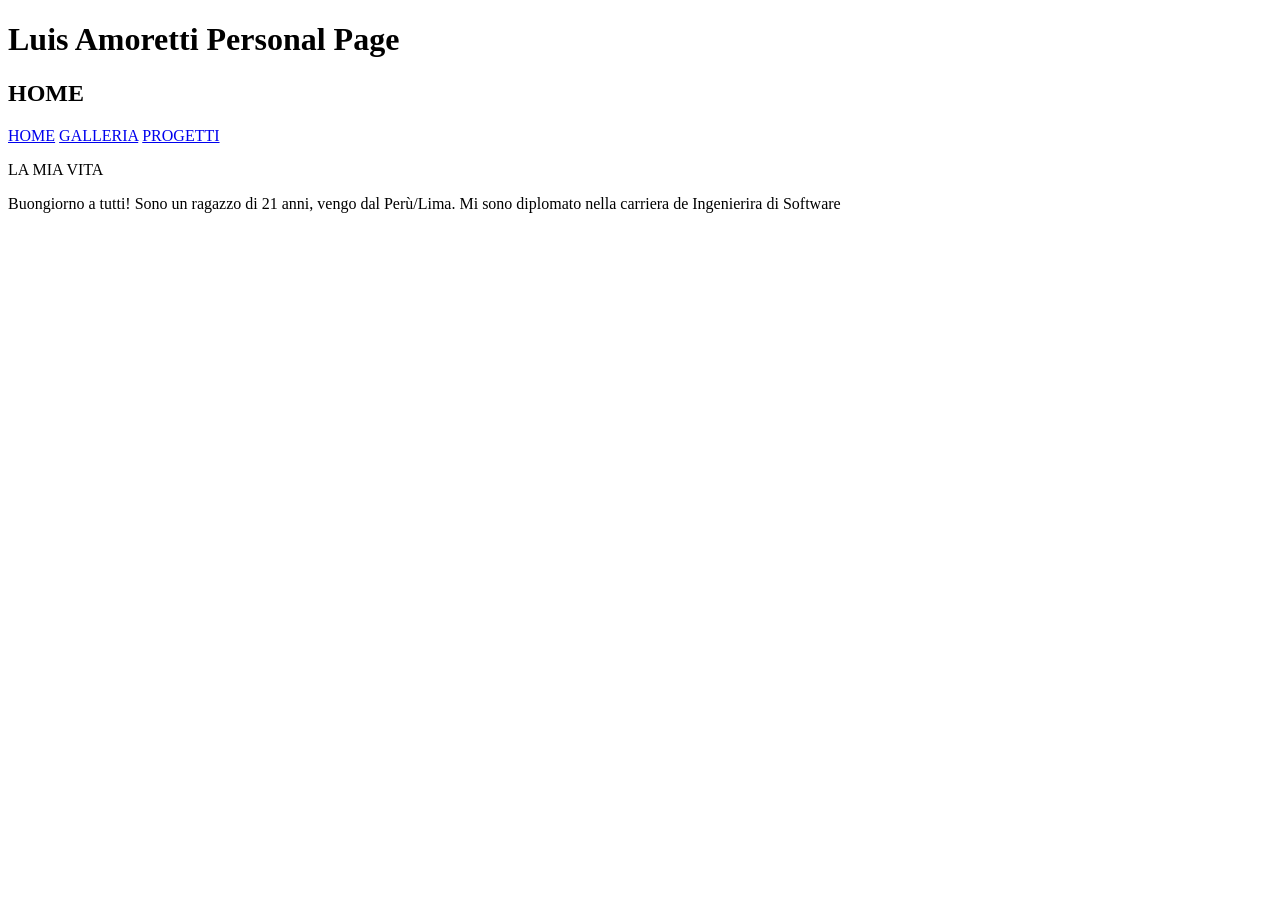
==== index.html @ 55b77b0e "struttura del sito" ====
<!DOCTYPE html>
<html lang="en">
<head>
    <meta charset="UTF-8">
    <meta name="viewport" content="width=device-width, initial-scale=1.0">
    <title>PERSONAL PAGE</title>
</head>
<body>
    <header>
        <h1>Luis Amoretti Personal Page</h1>
        <h2>HOME</h2>
        <nav>
            <a href="./index.html">HOME</a>
            <a href="./gallery.html">GALLERIA</a>
            <a href="./projects.html">PROGETTI</a>
        </nav>
    </header>
    <main>
        <p>LA MIA VITA</p>
        <p>
            Buongiorno a tutti! Sono un ragazzo di 21 anni, vengo dal Perù/Lima. 
            Mi sono diplomato nella carriera de Ingenierira di Software
        </p>
    </main>
    <footer>

    </footer>
</body>
</html>
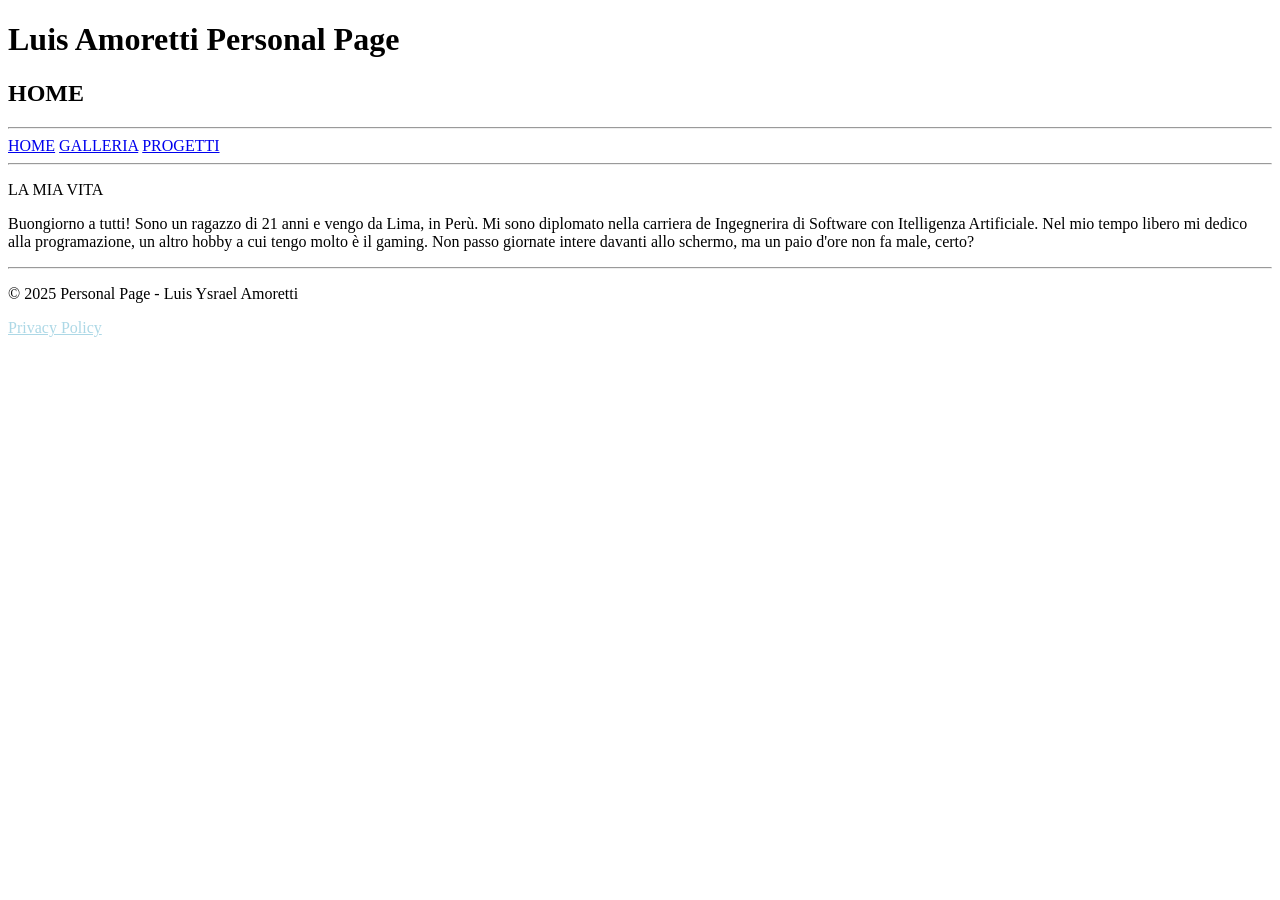
==== commit e4b55e3f: "modifica del file index" ====
--- a/index.html
+++ b/index.html
@@ -9,21 +9,27 @@
     <header>
         <h1>Luis Amoretti Personal Page</h1>
         <h2>HOME</h2>
-        <nav>
+        <hr>
+        <nav;>
             <a href="./index.html">HOME</a>
             <a href="./gallery.html">GALLERIA</a>
             <a href="./projects.html">PROGETTI</a>
         </nav>
     </header>
+    <hr>
     <main>
         <p>LA MIA VITA</p>
         <p>
-            Buongiorno a tutti! Sono un ragazzo di 21 anni, vengo dal Perù/Lima. 
-            Mi sono diplomato nella carriera de Ingenierira di Software
+            Buongiorno a tutti! Sono un ragazzo di 21 anni e vengo da Lima, in Perù. 
+            Mi sono diplomato nella carriera de Ingegnerira di Software con Itelligenza Artificiale.
+            Nel mio tempo libero mi dedico alla programazione, un altro hobby a cui tengo molto è il gaming.
+            Non passo giornate intere davanti allo schermo, ma un paio d'ore non fa male, certo?
         </p>
     </main>
+    <hr>
     <footer>
-
+        <p>&copy; 2025 Personal Page - Luis Ysrael Amoretti</p>
+        <p><a href="#" style="color: lightblue;">Privacy Policy</a></p>
     </footer>
 </body>
 </html>
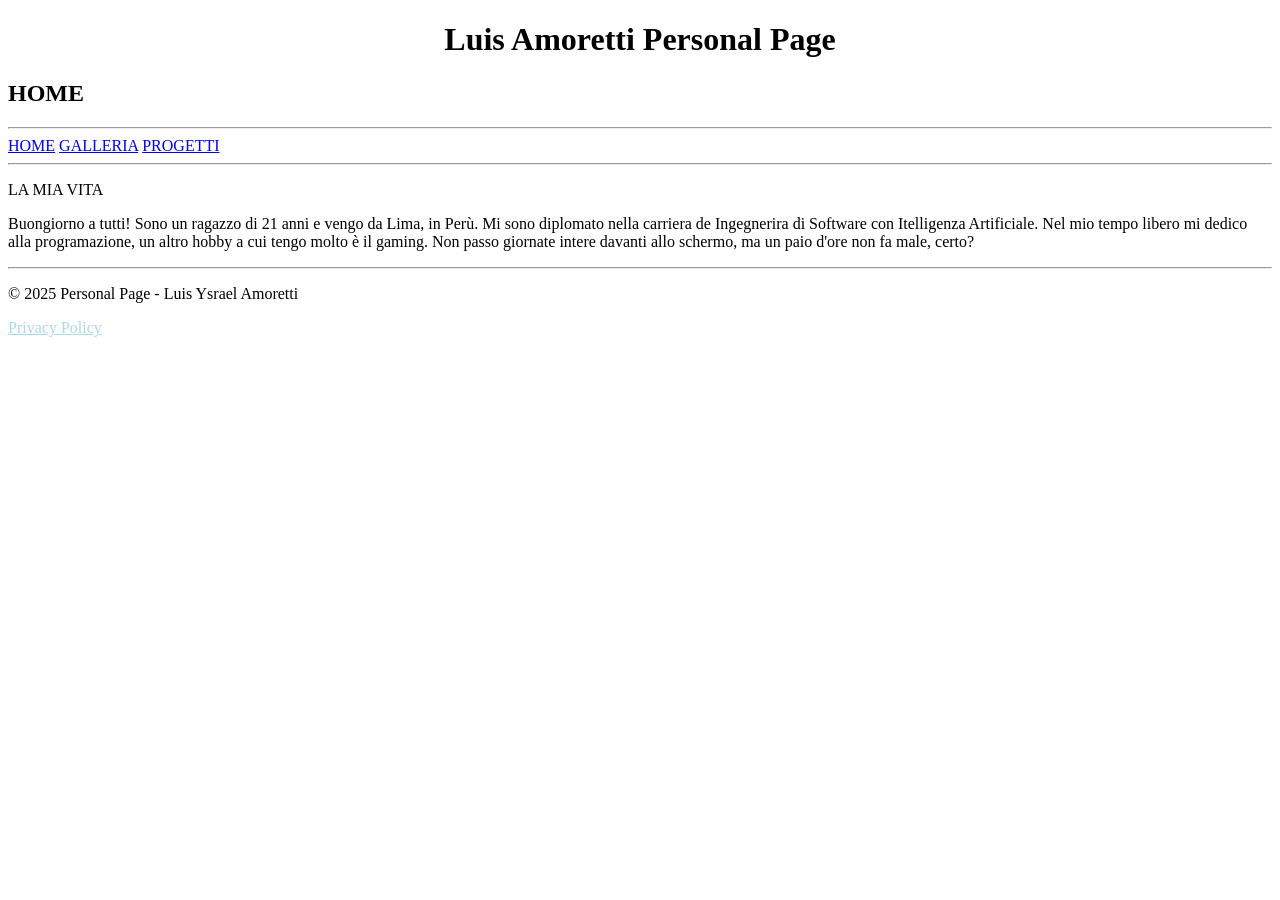
==== commit 4ea7bcac: "aggiunto styles" ====
--- a/index.html
+++ b/index.html
@@ -4,17 +4,20 @@
     <meta charset="UTF-8">
     <meta name="viewport" content="width=device-width, initial-scale=1.0">
     <title>PERSONAL PAGE</title>
+        <link rel="stylesheet" href="styles.css">
 </head>
 <body>
     <header>
         <h1>Luis Amoretti Personal Page</h1>
         <h2>HOME</h2>
         <hr>
-        <nav;>
-            <a href="./index.html">HOME</a>
-            <a href="./gallery.html">GALLERIA</a>
-            <a href="./projects.html">PROGETTI</a>
-        </nav>
+        <table>
+            <nav>
+                <a href="./index.html">HOME</a>
+                <a href="./gallery.html">GALLERIA</a>
+                <a href="./projects.html">PROGETTI</a>
+            </nav>
+        </table>
     </header>
     <hr>
     <main>
--- a/styles.css
+++ b/styles.css
@@ -0,0 +1,8 @@
+h1 {
+    text-align: center;
+    
+}
+
+table{
+    background-color: blue;
+}
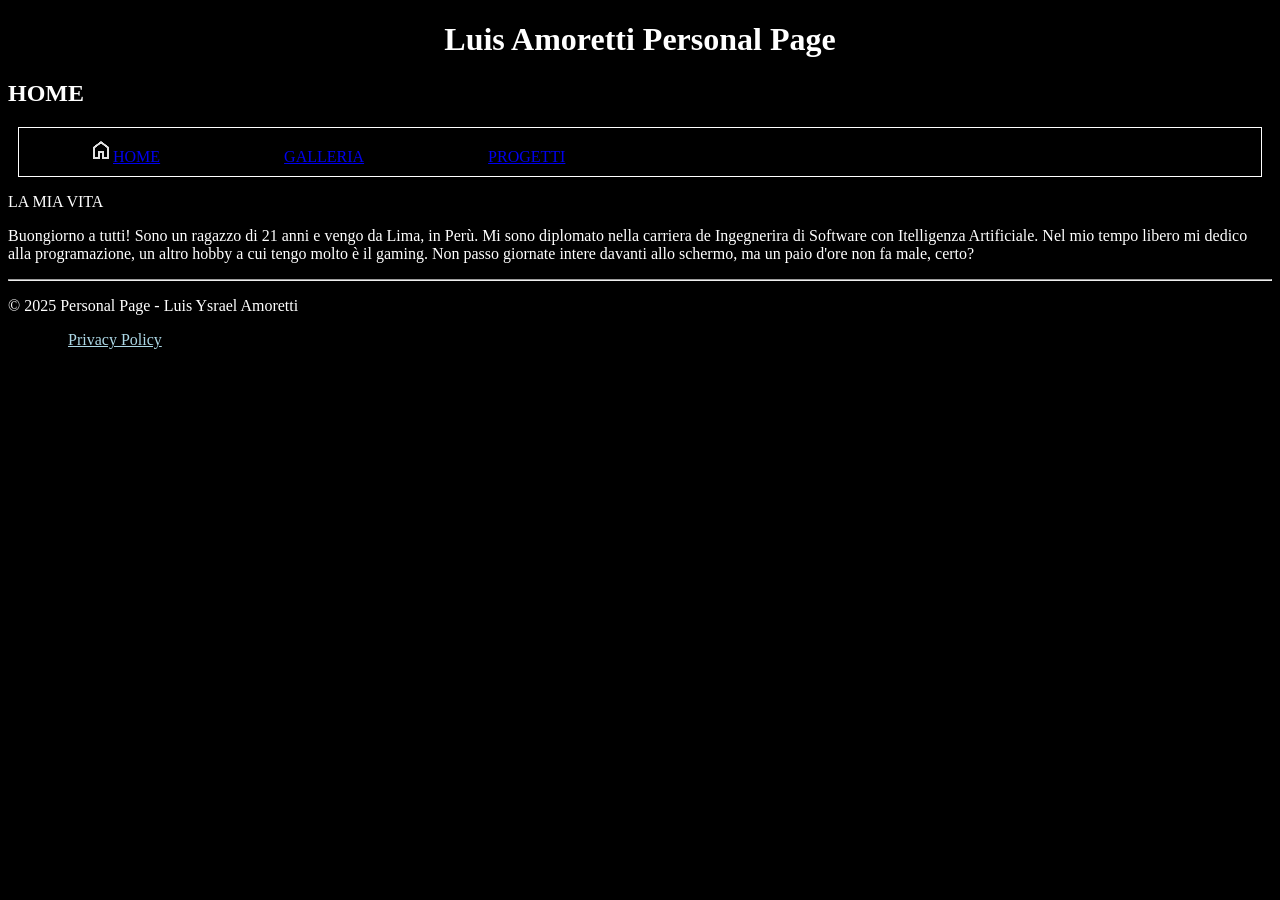
==== commit 1379e1c1: "aggiornamento  fili index" ====
--- a/index.html
+++ b/index.html
@@ -10,16 +10,14 @@
     <header>
         <h1>Luis Amoretti Personal Page</h1>
         <h2>HOME</h2>
-        <hr>
-        <table>
+        <div class="barre-navigazione">
             <nav>
-                <a href="./index.html">HOME</a>
+                <a href="./index.html"><img src="./assets/home_24dp_E3E3E3_FILL0_wght400_GRAD0_opsz24.png" alt="">HOME</a>
                 <a href="./gallery.html">GALLERIA</a>
                 <a href="./projects.html">PROGETTI</a>
             </nav>
-        </table>
+        </div>
     </header>
-    <hr>
     <main>
         <p>LA MIA VITA</p>
         <p>
--- a/styles.css
+++ b/styles.css
@@ -1,8 +1,20 @@
+html{
+    color: white;
+    background-color: black;
+}
+.barre-navigazione{
+    border: solid 1px;
+    justify-items: center;
+    padding: 10px;
+    margin: 10px;
+    text-decoration: none;
+
+}
+a{
+    width: 50px; margin: 60px;
+}
+
 h1 {
     text-align: center;
     
 }
-
-table{
-    background-color: blue;
-}
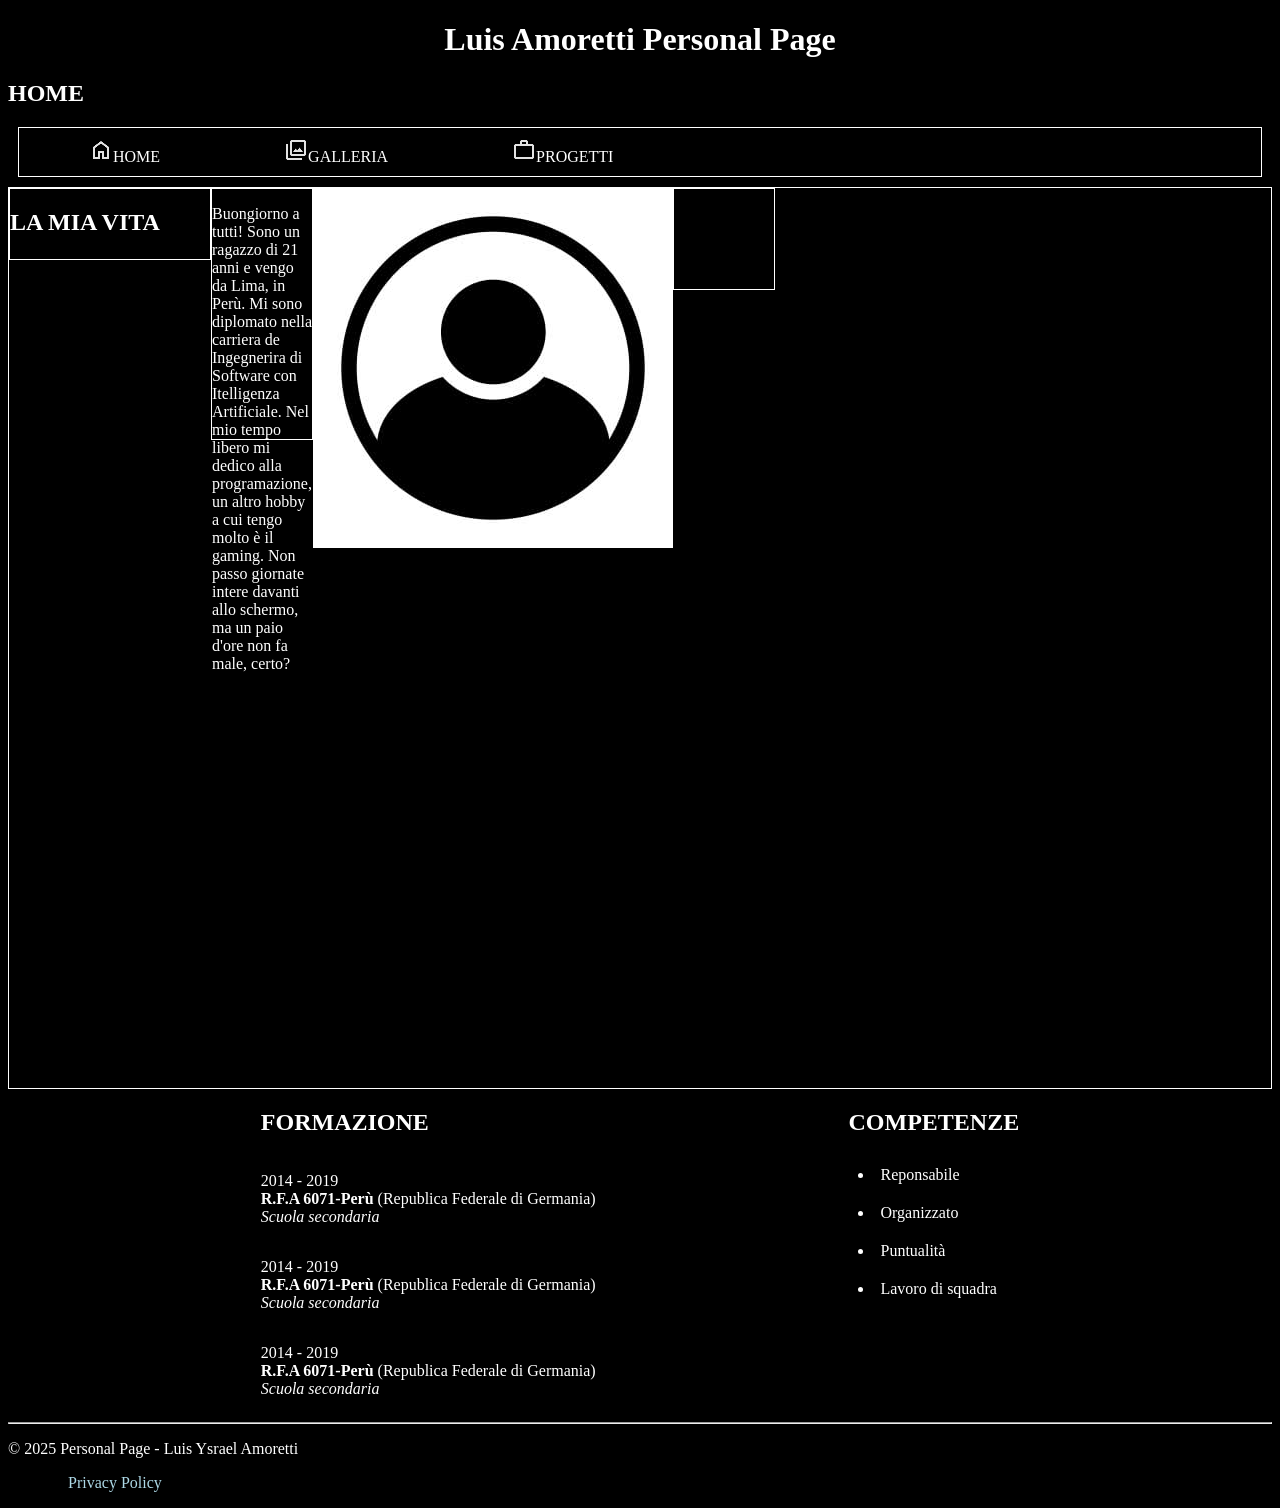
==== commit 074ab311: "aggiunto degli immagini" ====
--- a/index.html
+++ b/index.html
@@ -12,20 +12,71 @@
         <h2>HOME</h2>
         <div class="barre-navigazione">
             <nav>
-                <a href="./index.html"><img src="./assets/home_24dp_E3E3E3_FILL0_wght400_GRAD0_opsz24.png" alt="">HOME</a>
-                <a href="./gallery.html">GALLERIA</a>
-                <a href="./projects.html">PROGETTI</a>
+                <a href="./index.html"><img src="./assets/home.png" alt="img-home">HOME</a>
+                <a href="./gallery.html"><img src="./assets/gallery.png" alt="img-gallery">GALLERIA</a>
+                <a href="./projects.html"><img src="./assets/proyects.png" alt="img-proyects">PROGETTI</a>
             </nav>
         </div>
     </header>
     <main>
-        <p>LA MIA VITA</p>
-        <p>
-            Buongiorno a tutti! Sono un ragazzo di 21 anni e vengo da Lima, in Perù. 
-            Mi sono diplomato nella carriera de Ingegnerira di Software con Itelligenza Artificiale.
-            Nel mio tempo libero mi dedico alla programazione, un altro hobby a cui tengo molto è il gaming.
-            Non passo giornate intere davanti allo schermo, ma un paio d'ore non fa male, certo?
-        </p>
+        <div class="parent-content-first-resume">
+            <div class="content-first-resume">
+                <h2>LA MIA VITA</h2>
+            </div>
+            <div class="content-second-resume">
+                <p>
+                Buongiorno a tutti! Sono un ragazzo di 21 anni e vengo da Lima, in Perù. 
+                Mi sono diplomato nella carriera de Ingegnerira di Software con Itelligenza Artificiale.
+                Nel mio tempo libero mi dedico alla programazione, un altro hobby a cui tengo molto è il gaming.
+                Non passo giornate intere davanti allo schermo, ma un paio d'ore non fa male, certo?
+                </p>
+            </div>
+                <div class="content-trird-resume">
+                    <div><img class="user" src="./assets/user.jpg" alt="user"></div>
+                </div>
+            <div class="content-fourth-resume">
+                <div><p></p></div>
+                <div><p></p></div>
+                <div><p></p></div>
+            </div>
+        </div>
+        <div class="content-first">
+            <div class="content-second">
+                <div><h2>FORMAZIONE</h2></div>
+                <div>
+                    <p>
+                        2014 - 2019<br> 
+                        <strong>R.F.A 6071-Perù</strong> 
+                        (Republica Federale di Germania)<br>
+                        <i>Scuola secondaria</i>
+                    </p>
+                </div>
+                <div>
+                    <p>
+                        2014 - 2019<br> 
+                        <strong>R.F.A 6071-Perù</strong> 
+                        (Republica Federale di Germania)<br>
+                        <i>Scuola secondaria</i>
+                    </p>
+                </div>
+                <div>
+                    <p>
+                        2014 - 2019<br> 
+                        <strong>R.F.A 6071-Perù</strong> 
+                        (Republica Federale di Germania)<br>
+                        <i>Scuola secondaria</i>
+                    </p>
+                </div>
+            </div>
+            <div class="content-second">
+                <div><h2>COMPETENZE</h2></div>
+                <div><li>Reponsabile</li></div>
+                <div><li>Organizzato</li></div>
+                <div><li>Puntualità</li></div>
+                <div><li>Lavoro di squadra</li></div>
+            </div>
+        </div>
+
     </main>
     <hr>
     <footer>
--- a/styles.css
+++ b/styles.css
@@ -1,20 +1,71 @@
-html{
+*{
     color: white;
     background-color: black;
+    
 }
 .barre-navigazione{
     border: solid 1px;
     justify-items: center;
     padding: 10px;
     margin: 10px;
-    text-decoration: none;
-
 }
 a{
-    width: 50px; margin: 60px;
+    margin: 60px;
+    text-decoration: none;
 }
-
 h1 {
     text-align: center;
     
 }
+li{
+    padding: 10px;
+}
+/*========================================*/
+.content-first{
+    display: flex;
+    height: auto;
+    justify-content: space-evenly;
+}
+.content-second{
+    display: flex;
+    flex-direction: column;
+}
+/*========================================*/
+.parent-content-first-resume{
+    border: solid 1px;
+    height: 900px;
+    display: flex;
+}
+.content-first-resume{
+    border: solid 1px;
+    order: 0;
+    display: flex;
+    height: 70px;
+    width: 200px;
+    flex-direction: row;
+}
+.content-second-resume{
+    display: flex;
+    border: solid 1px;
+    height: 250px;
+    width: 100px;
+}
+/*========================================*/
+/* .user{
+    width: 200px;
+    height: 200px;
+    border-radius: 100px;
+} */
+.content-third-resume{
+    display: flex;
+    width: 100px;
+    height: 100px;
+    border: solid 1px;
+}
+.content-fourth-resume{
+    display: flex;
+    order: 1;
+    width: 100px;
+    height: 100px;
+    border: solid 1px;
+}
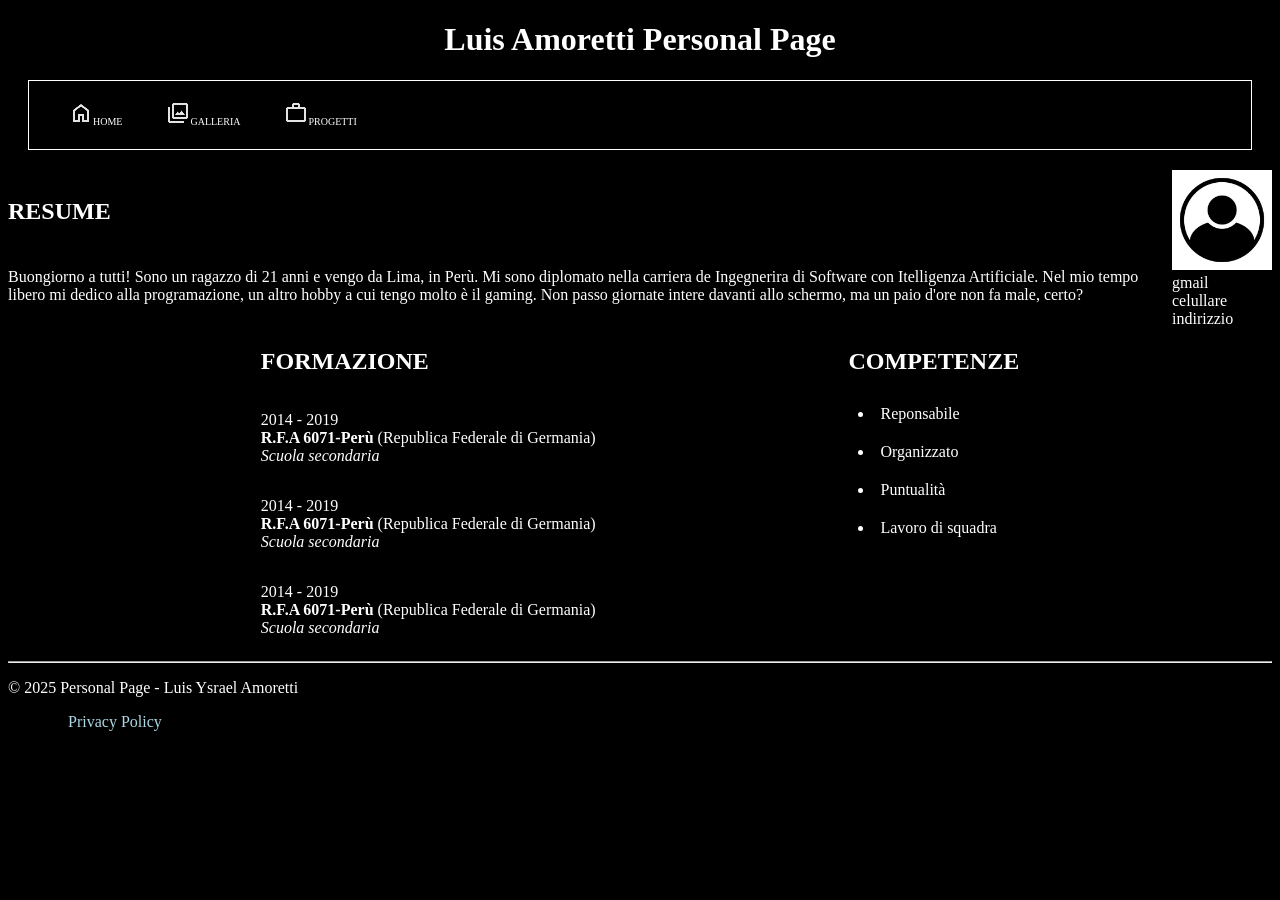
==== commit 297cf8a0: "modifica file index" ====
--- a/index.html
+++ b/index.html
@@ -9,39 +9,36 @@
 <body>
     <header>
         <h1>Luis Amoretti Personal Page</h1>
-        <h2>HOME</h2>
         <div class="barre-navigazione">
             <nav>
-                <a href="./index.html"><img src="./assets/home.png" alt="img-home">HOME</a>
-                <a href="./gallery.html"><img src="./assets/gallery.png" alt="img-gallery">GALLERIA</a>
-                <a href="./projects.html"><img src="./assets/proyects.png" alt="img-proyects">PROGETTI</a>
+                <a class="icon-navigazione" href="./index.html"><img src="./assets/home.png" alt="img-home">HOME</a>
+                <a class="icon-navigazione" href="./gallery.html"><img src="./assets/gallery.png" alt="img-gallery">GALLERIA</a>
+                <a class="icon-navigazione" href="./projects.html"><img src="./assets/proyects.png" alt="img-proyects">PROGETTI</a>
             </nav>
         </div>
     </header>
     <main>
-        <div class="parent-content-first-resume">
-            <div class="content-first-resume">
-                <h2>LA MIA VITA</h2>
+        <div class="content-first-r">
+            <div class="content-second-r">
+                <div><h2>RESUME</h2></div>
+                <div>
+                    <p>
+                        Buongiorno a tutti! Sono un ragazzo  di 21 anni e vengo da Lima, in Perù.  
+                        Mi sono diplomato nella carriera de Ingegnerira di Software con Itelligenza Artificiale. 
+                        Nel mio tempo libero mi dedico alla programazione, un altro hobby a cui tengo molto è il gaming.
+                        Non passo giornate intere davanti allo schermo, ma un paio d'ore non fa male, certo?
+                    </p>
+                </div>
             </div>
-            <div class="content-second-resume">
-                <p>
-                Buongiorno a tutti! Sono un ragazzo di 21 anni e vengo da Lima, in Perù. 
-                Mi sono diplomato nella carriera de Ingegnerira di Software con Itelligenza Artificiale.
-                Nel mio tempo libero mi dedico alla programazione, un altro hobby a cui tengo molto è il gaming.
-                Non passo giornate intere davanti allo schermo, ma un paio d'ore non fa male, certo?
-                </p>
-            </div>
-                <div class="content-trird-resume">
-                    <div><img class="user" src="./assets/user.jpg" alt="user"></div>
-                </div>
-            <div class="content-fourth-resume">
-                <div><p></p></div>
-                <div><p></p></div>
-                <div><p></p></div>
+            <div class="content-second-r">
+                <div><img class="img-user" src="./assets/user.jpg" alt="user-img"></div>
+                <div>gmail</div>
+                <div>celullare</div>
+                <div>indirizzio</div>
             </div>
         </div>
-        <div class="content-first">
-            <div class="content-second">
+        <div class="content-first-fc">
+            <div class="content-second-fc">
                 <div><h2>FORMAZIONE</h2></div>
                 <div>
                     <p>
@@ -68,7 +65,7 @@
                     </p>
                 </div>
             </div>
-            <div class="content-second">
+            <div class="content-second-fc">
                 <div><h2>COMPETENZE</h2></div>
                 <div><li>Reponsabile</li></div>
                 <div><li>Organizzato</li></div>
@@ -76,7 +73,6 @@
                 <div><li>Lavoro di squadra</li></div>
             </div>
         </div>
-
     </main>
     <hr>
     <footer>
--- a/styles.css
+++ b/styles.css
@@ -6,8 +6,13 @@
 .barre-navigazione{
     border: solid 1px;
     justify-items: center;
-    padding: 10px;
-    margin: 10px;
+    padding: 20px;
+    margin: 20px;
+}
+.icon-navigazione{
+    margin: 0;
+    padding: 20px;
+    font-size: 10px;
 }
 a{
     margin: 60px;
@@ -15,57 +20,35 @@
 }
 h1 {
     text-align: center;
-    
 }
 li{
     padding: 10px;
 }
 /*========================================*/
-.content-first{
+.content-first-fc{
     display: flex;
     height: auto;
     justify-content: space-evenly;
 }
-.content-second{
+.content-second-fc{
     display: flex;
     flex-direction: column;
 }
 /*========================================*/
-.parent-content-first-resume{
-    border: solid 1px;
-    height: 900px;
+.content-first-r{
     display: flex;
+    height: auto;
+    justify-content: space-evenly;
 }
-.content-first-resume{
-    border: solid 1px;
-    order: 0;
+.content-second-r{
+    justify-content: space-evenly;
     display: flex;
-    height: 70px;
-    width: 200px;
-    flex-direction: row;
-}
-.content-second-resume{
-    display: flex;
-    border: solid 1px;
-    height: 250px;
-    width: 100px;
+    flex-direction: column;
+
 }
 /*========================================*/
-/* .user{
-    width: 200px;
-    height: 200px;
-    border-radius: 100px;
-} */
-.content-third-resume{
-    display: flex;
+.img-user{
     width: 100px;
     height: 100px;
-    border: solid 1px;
 }
-.content-fourth-resume{
-    display: flex;
-    order: 1;
-    width: 100px;
-    height: 100px;
-    border: solid 1px;
-}+/*========================================*/
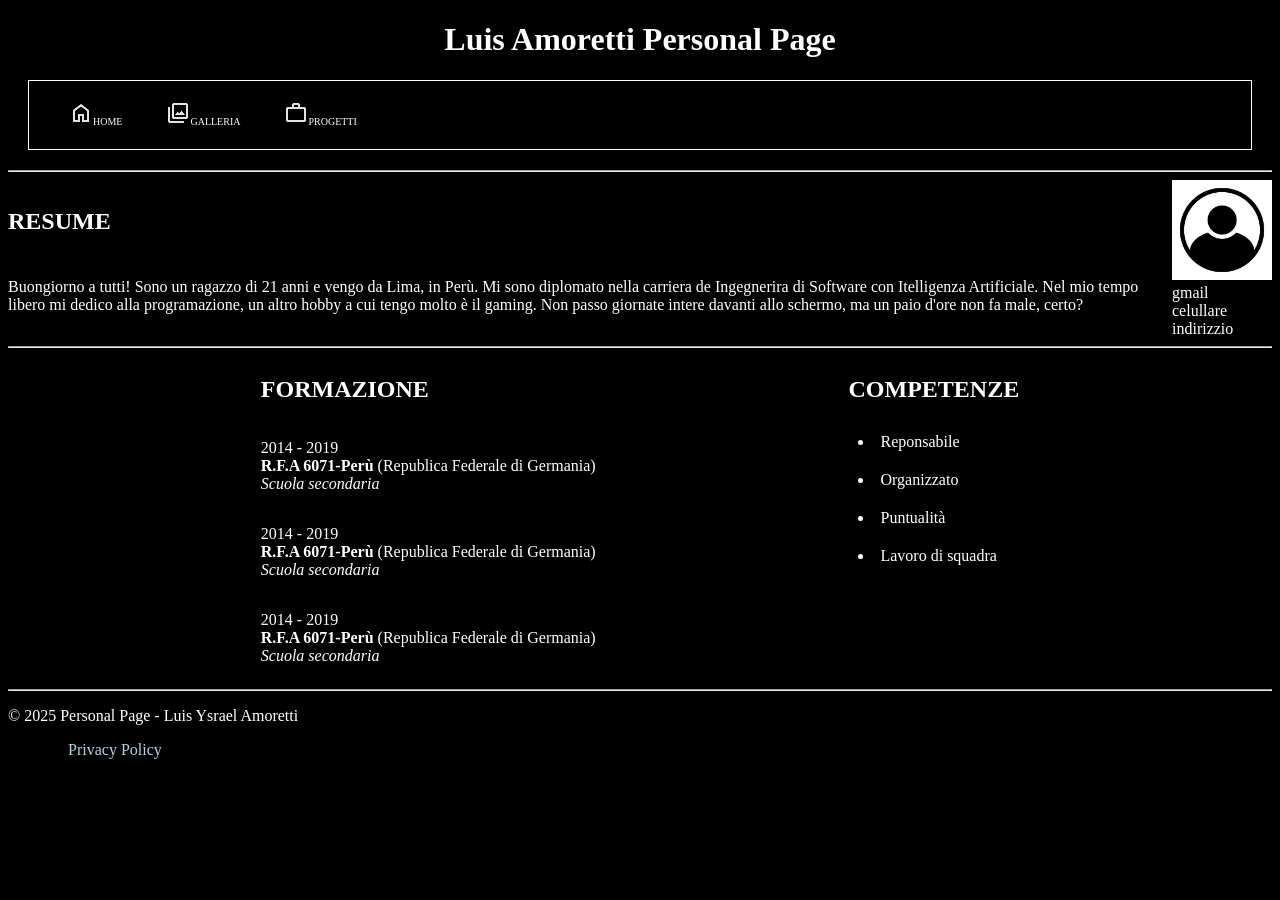
==== commit f02580b7: "aggiunto dei immagini" ====
--- a/index.html
+++ b/index.html
@@ -18,6 +18,7 @@
         </div>
     </header>
     <main>
+        <hr>
         <div class="content-first-r">
             <div class="content-second-r">
                 <div><h2>RESUME</h2></div>
@@ -37,6 +38,7 @@
                 <div>indirizzio</div>
             </div>
         </div>
+        <hr>
         <div class="content-first-fc">
             <div class="content-second-fc">
                 <div><h2>FORMAZIONE</h2></div>
--- a/styles.css
+++ b/styles.css
@@ -51,4 +51,18 @@
     width: 100px;
     height: 100px;
 }
-/*========================================*/+/*========================================*/
+/*========================================*/
+/*========================================*/
+.parent-proyect{
+    display: flex;
+    border: solid 1px;
+    height: 300px;
+}
+/*========================================*/
+.child-proyect{
+    border: solid 1px;
+    display: flex;
+    height: 50px;
+    width: 50px;
+}
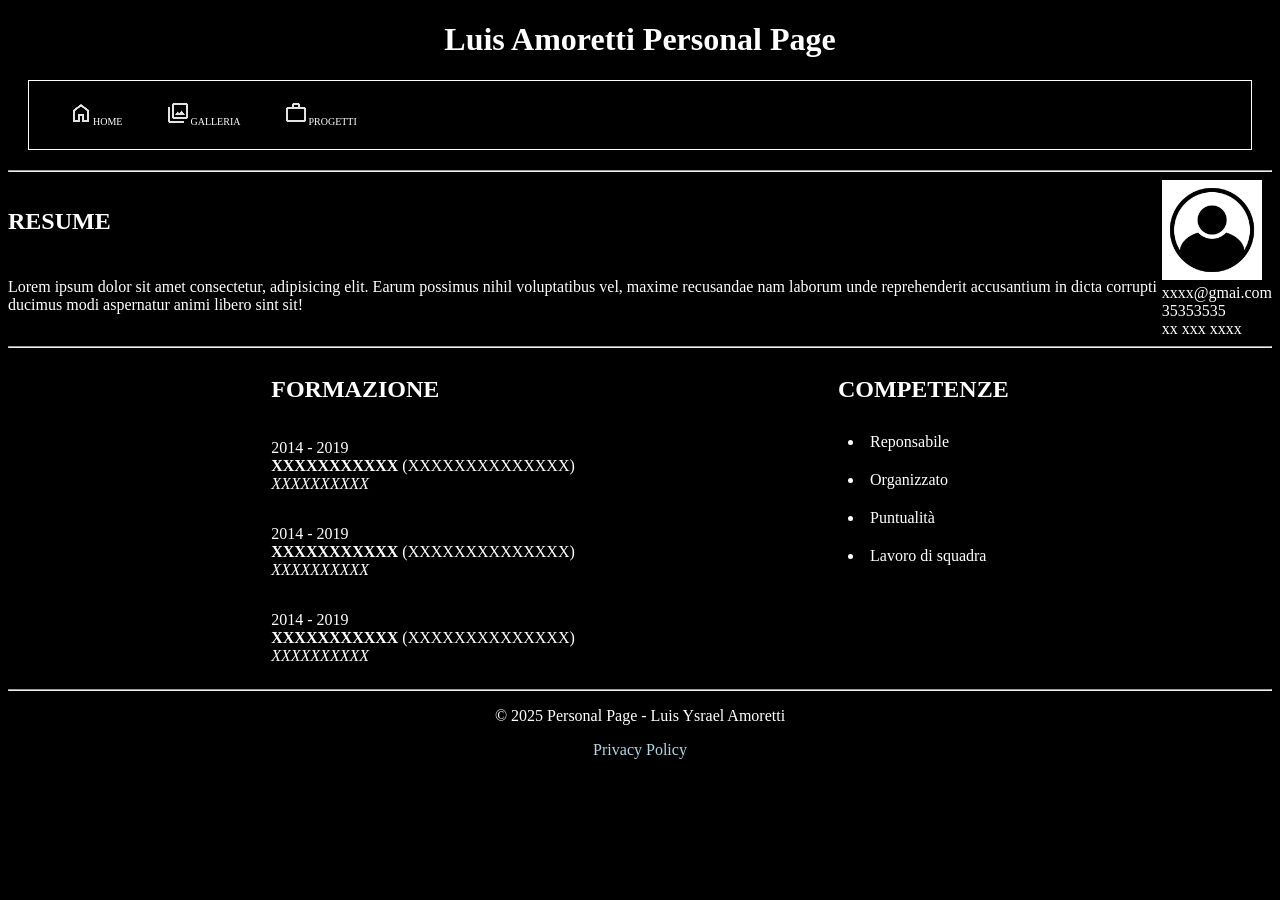
==== commit 1bf0654f: "modifica idex galleria progetti" ====
--- a/index.html
+++ b/index.html
@@ -24,18 +24,15 @@
                 <div><h2>RESUME</h2></div>
                 <div>
                     <p>
-                        Buongiorno a tutti! Sono un ragazzo  di 21 anni e vengo da Lima, in Perù.  
-                        Mi sono diplomato nella carriera de Ingegnerira di Software con Itelligenza Artificiale. 
-                        Nel mio tempo libero mi dedico alla programazione, un altro hobby a cui tengo molto è il gaming.
-                        Non passo giornate intere davanti allo schermo, ma un paio d'ore non fa male, certo?
+                        Lorem ipsum dolor sit amet consectetur, adipisicing elit. Earum possimus nihil voluptatibus vel, maxime recusandae nam laborum unde reprehenderit accusantium in dicta corrupti ducimus modi aspernatur animi libero sint sit!
                     </p>
                 </div>
             </div>
             <div class="content-second-r">
                 <div><img class="img-user" src="./assets/user.jpg" alt="user-img"></div>
-                <div>gmail</div>
-                <div>celullare</div>
-                <div>indirizzio</div>
+                <div>xxxx@gmai.com</div>
+                <div>35353535</div>
+                <div>xx xxx xxxx</div>
             </div>
         </div>
         <hr>
@@ -45,25 +42,25 @@
                 <div>
                     <p>
                         2014 - 2019<br> 
-                        <strong>R.F.A 6071-Perù</strong> 
-                        (Republica Federale di Germania)<br>
-                        <i>Scuola secondaria</i>
+                        <strong>XXXXXXXXXXX</strong> 
+                        (XXXXXXXXXXXXXX)<br>
+                        <i>XXXXXXXXXX</i>
                     </p>
                 </div>
                 <div>
                     <p>
                         2014 - 2019<br> 
-                        <strong>R.F.A 6071-Perù</strong> 
-                        (Republica Federale di Germania)<br>
-                        <i>Scuola secondaria</i>
+                        <strong>XXXXXXXXXXX</strong> 
+                        (XXXXXXXXXXXXXX)<br>
+                        <i>XXXXXXXXXX</i>
                     </p>
                 </div>
                 <div>
                     <p>
                         2014 - 2019<br> 
-                        <strong>R.F.A 6071-Perù</strong> 
-                        (Republica Federale di Germania)<br>
-                        <i>Scuola secondaria</i>
+                        <strong>XXXXXXXXXXX</strong> 
+                        (XXXXXXXXXXXXXX)<br>
+                        <i>XXXXXXXXXX</i>
                     </p>
                 </div>
             </div>
--- a/styles.css
+++ b/styles.css
@@ -1,7 +1,9 @@
 *{
     color: white;
     background-color: black;
-    
+}
+footer{
+    text-align: center;
 }
 .barre-navigazione{
     border: solid 1px;
@@ -54,15 +56,59 @@
 /*========================================*/
 /*========================================*/
 /*========================================*/
+/*========================================*/
+.img-proyect{
+    width: 200px;
+    height: 200px;
+    border-radius: 400px;
+}
+/*========================================*/
+.content-prime{
+    display: flex;
+    flex-direction: column;
+    align-items: center;
+}
+/*========================================*/
 .parent-proyect{
     display: flex;
     border: solid 1px;
-    height: 300px;
+    height: 200px;
+    width: 800px;
+    margin: 20px;
+    padding: 20px;
 }
 /*========================================*/
 .child-proyect{
+    display: flex;
+    height: 200px;
+    width: 200px;
+    flex-direction: row;
+}
+.content-text{
+    width: 500px;
+    margin: 20px;
+    padding: 20px;
+}
+/*========================================*/
+/*========================================*/
+/*========================================*/
+/*========================================*/
+.content-img{
+    padding: 20px;
+    margin: 10px;
     border: solid 1px;
     display: flex;
-    height: 50px;
-    width: 50px;
+    flex-direction: row;
+    justify-content: space-between;
+}
+.content-img02{
+    border-radius: 20px;
+    padding: 20px;
+    border: solid 1px;
+    display: flex;
+}
+.img{
+    border-radius: 20px;
+    width: 300px;
+    height: 300px;
 }
